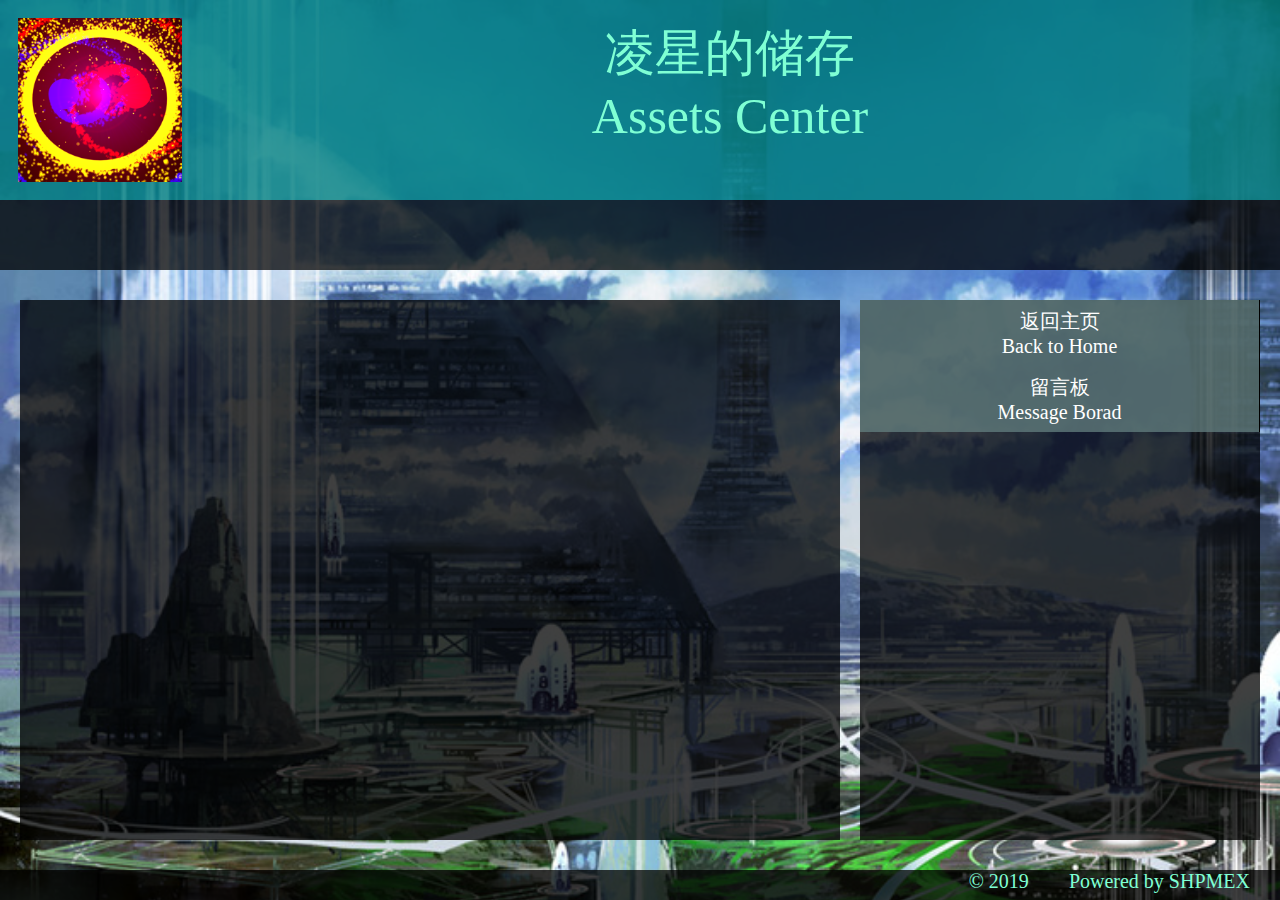
==== Downloads.html @ 6c887966 "2019032001" ====
<!DOCTYPE html>
<html>
	<head>
		<meta charset="utf-8" />
		<link rel="shortcut icon" type="image/x-icon" href="img/IDICONA_Plat.ico" />
		<link rel="stylesheet" type="text/css" href="css/base-frame.css" />
		<link rel="stylesheet" type="text/css" href="css/Downloads.css" />
		<title>凌星的博客  The Blog of SHPMEX</title>
	</head>
	<body background="img/sci-fi_bg1.jpg">
		<div class="personal_info">
			<img id="profilePhoto" src="img/IdIconA.png" />
			<p id="profileName">凌星的储存<br />Assets Center</p>
		</div>
		<div class="top_bar">
			
		</div>
		<div class="right_bar">
			<ul id="operations">
				<li><a href="index.html">返回主页<br />Back to Home</a></li>
				<li><a href="message.html">留言板<br />Message Borad</a></li>
			</ul>
		</div>
		<div class="content">
		</div>
		<div class="bottom_bar">
			<ul class="bottom_bar">
				<li><p class="bottom_bar">Powered by SHPMEX</p>
				<li><p class="bottom_bar">© 2019</p></li>
			</ul>
		</div>
	</body>
	<embed src="sound/WelcomeToTheBlogOfShpmex.wav"></embed>
</html>
---- css/base-frame.css ----
body{
	background-repeat: no-repeat;
	background-size: cover;
	margin: 0;
}

h1{
	text-align: center;
	font-size: 56px;
	color: aquamarine;
}

.personal_info{
	margin: 0;
	height: 200px;
	width: 100%;
	background-color: rgba(0,128,128,0.8);
}

.top_bar{
	margin-top: 0px;
	margin-left: 0px;
	margin-right: 0px;
	background-color: rgba(0,0,0,0.75);
	height: 70px;
}

.right_bar{
	margin: 0;
	width: 400px;
	height: 100% - 200px;
	position: absolute;
	right: 20px;
	top: 300px;
	bottom: 60px;
	background-color: rgba(0,0,0,0.75);
}

.content{
	margin: 0;
	position: absolute;
	left: 20px;
	right: 440px;
	top: 300px;
	bottom: 60px;
	background-color: rgba(0,0,0,0.75);
	width: 100% - 460px;
	height: 100% - 200px;
}

div.bottom_bar{
	margin: 0;
	padding: 0;
	margin-left: 0;
	margin-right: 0;
	height: 30px;
	background-color: rgba(0,0,0,0.75);
	position: absolute;
	bottom: 0px;
	width: 100%;
}

ul.bottom_bar{
	list-style: none;
	margin: auto 10px;
	padding: 0;
}

.bottom_bar li{
	float: right;
	padding: 0 20px;
}

p.bottom_bar{
	margin: auto;
	color: aquamarine;
	font-family: "comic sans ms";
	font-size: 20px;
	display: block;
}

embed{
	margin: 0;
	height: 0;
	width: 0;
	position: absolute;
	left: -1000px;
	bottom: -1000px;
}

#operations,#operations li{
	list-style: none;
	margin: 0;
	padding: 0;
}

#operations li{
	
}

#operations li a {
	display:block; /* 将链接设为块级元素 */
	text-align: center;
	padding:8px 50px; /* 设置内边距 */
	background:rgba(100,128,128,0.75); /* 设置背景色 */
	color:#fff; /* 设置文字颜色 */
	font-family: "comic sans ms";
	font-size: 20px;
	text-decoration:none; /* 去掉下划线 */
	border-right:1px solid #000; /* 在左侧加上分隔线 */
}

#operations li a:hover {
	background-image: url(../img/button_hover01.png);
	background-color: rgba(0,128,128,0.75);
	background-repeat-x: none;
	background-repeat-y: none;
	background-size: contain;
	color:#CFF; /* 变换文字颜色 */
}

#profilePhoto{
	margin: 18px 18px;
	height: 164px;
	width: 164px;
	float: left;
	size: stretch;
}

#profileName{
	margin: 0;
	height: 200px;
	padding: 20px;
	text-align: center;
	vertical-align: middle;
	font-family: "franklin gothic book";
	font-size: 50px;
	color: aquamarine;
}
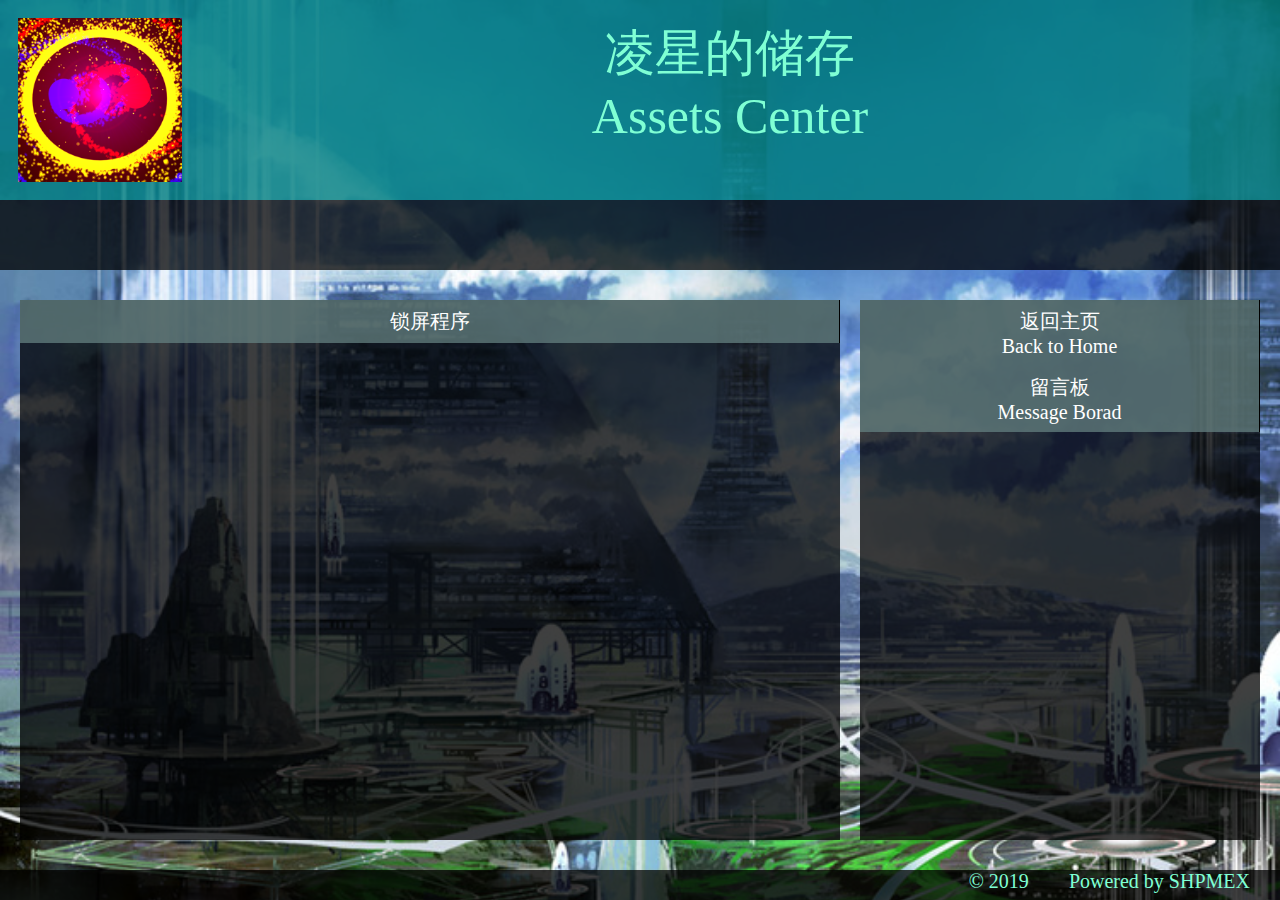
==== commit a29ad6c4: "2019032401" ====
--- a/Downloads.html
+++ b/Downloads.html
@@ -5,7 +5,7 @@
 		<link rel="shortcut icon" type="image/x-icon" href="img/IDICONA_Plat.ico" />
 		<link rel="stylesheet" type="text/css" href="css/base-frame.css" />
 		<link rel="stylesheet" type="text/css" href="css/Downloads.css" />
-		<title>凌星的博客  The Blog of SHPMEX</title>
+		<title>凌星的储存 Assets Center</title>
 	</head>
 	<body background="img/sci-fi_bg1.jpg">
 		<div class="personal_info">
@@ -22,6 +22,9 @@
 			</ul>
 		</div>
 		<div class="content">
+			<ul id="downloads">
+				<li><a href="FilesToDownload/ScreenLockerV1.zip">锁屏程序</a></li>
+			</ul>
 		</div>
 		<div class="bottom_bar">
 			<ul class="bottom_bar">
@@ -30,5 +33,4 @@
 			</ul>
 		</div>
 	</body>
-	<embed src="sound/WelcomeToTheBlogOfShpmex.wav"></embed>
 </html>
--- a/css/Downloads.css
+++ b/css/Downloads.css
@@ -0,0 +1,26 @@
+#downloads,#downloads li{
+	list-style: none;
+	margin: 0;
+	padding: 0;
+}
+
+#downloads li a {
+	display:block; /* 将链接设为块级元素 */
+	text-align: center;
+	padding:8px 50px; /* 设置内边距 */
+	background:rgba(100,128,128,0.75); /* 设置背景色 */
+	color:#fff; /* 设置文字颜色 */
+	font-family: "comic sans ms";
+	font-size: 20px;
+	text-decoration:none; /* 去掉下划线 */
+	border-right:1px solid #000; /* 在左侧加上分隔线 */
+}
+
+#downloads li a:hover {
+	background-image: url(../img/button_hover01.png);
+	background-color: rgba(0,128,128,0.75);
+	background-repeat-x: none;
+	background-repeat-y: none;
+	background-size: contain;
+	color:#CFF; /* 变换文字颜色 */
+}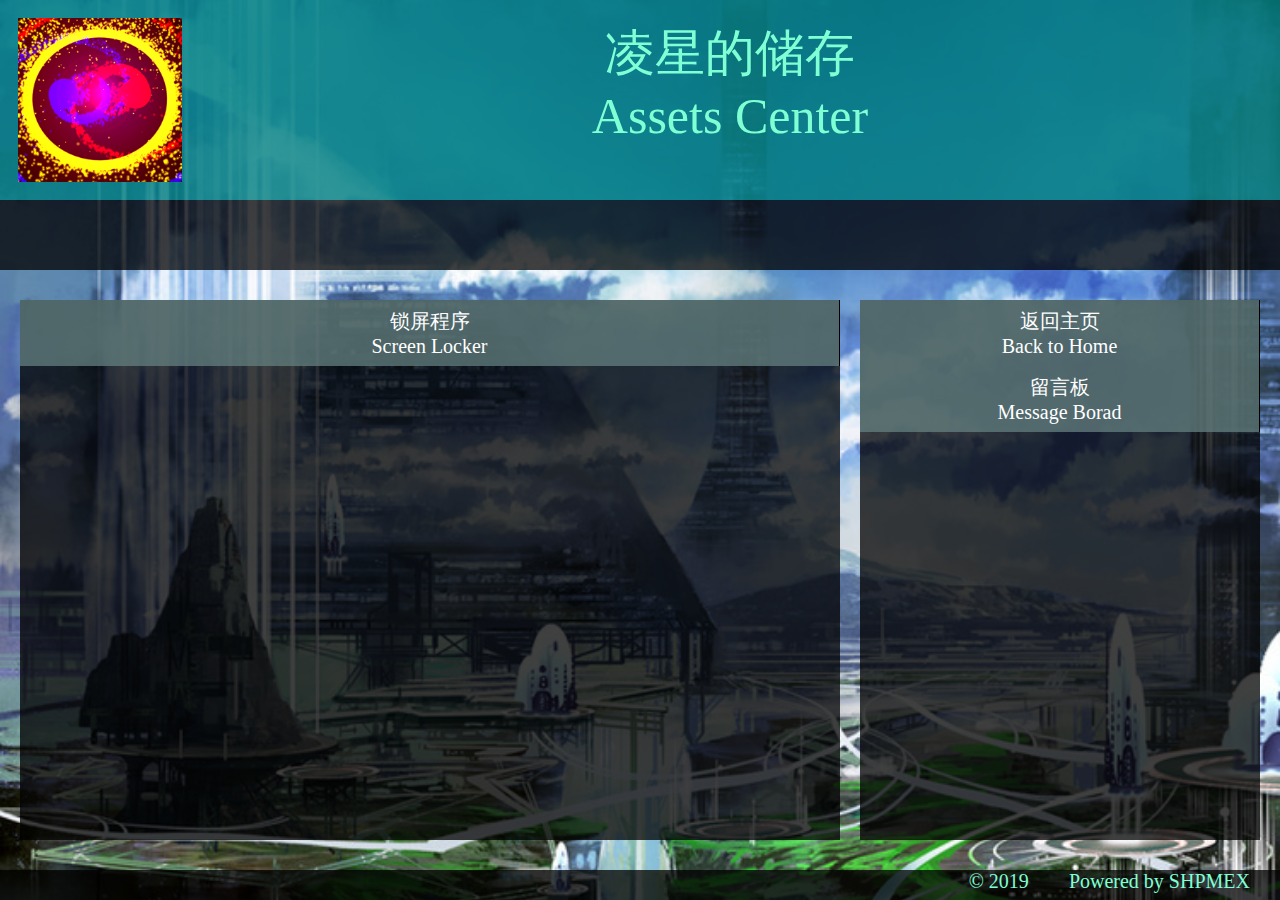
==== commit 6cbdc02c: "Update Downloads.html" ====
--- a/Downloads.html
+++ b/Downloads.html
@@ -23,7 +23,7 @@
 		</div>
 		<div class="content">
 			<ul id="downloads">
-				<li><a href="FilesToDownload/ScreenLockerV1.zip">锁屏程序</a></li>
+				<li><a href="FilesToDownload/ScreenLockerV1.zip">锁屏程序<br />Screen Locker</a></li>
 			</ul>
 		</div>
 		<div class="bottom_bar">
